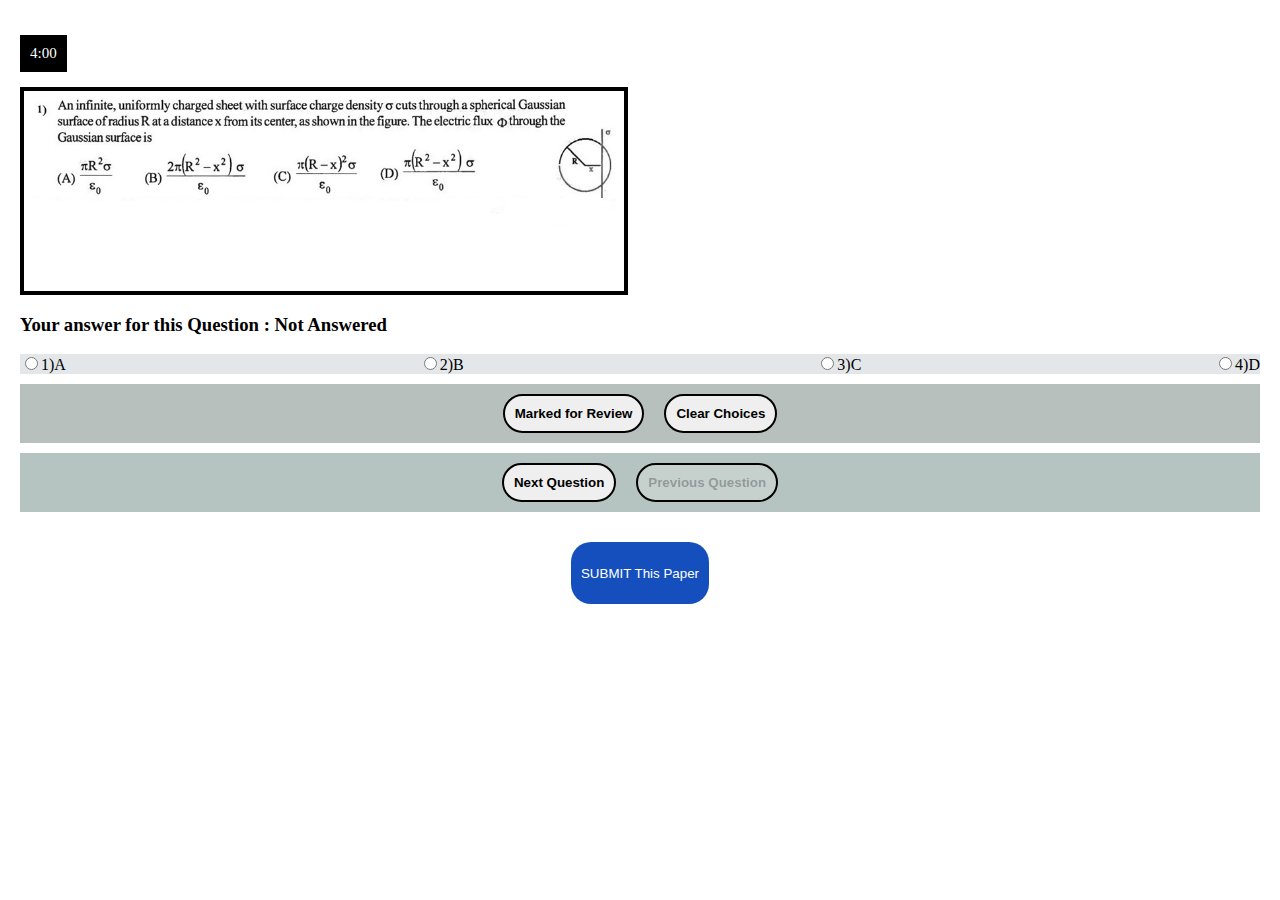
==== exam.html @ 060e5a0f "Update exam.html" ====
<!DOCTYPE html>
<html lang="en">
<head>
    <meta charset="UTF-8">
    <meta name="viewport" content="width=device-width, initial-scale=1.0">
    <title>Trial Image Container</title>
    <link rel="stylesheet" href="trial.css">
</head>
<body>
    
    <p id="countdown">4:00</p>
    <div class="contain" id="contain">
        <img src="./Electrostatics-1/Q1.jpg" alt="" class="question" id="qImage">
    </div>
    <div>
        <h3>Your answer for this Question : <span id="choice">Not Answered</span></h3>
    </div>
    <div class="options-box">
        <span><input type="radio" name="option" id="unchck1" value="A">1)A</span>
        <span><input type="radio" name="option" id="unchck2" value="B">2)B</span>
        <span><input type="radio" name="option" id="unchck3" value="C">3)C</span>
        <span><input type="radio" name="option" id="unchck4" value="D">4)D</span>
    </div>
    <div class="submit-box">
        <button class = "todoButtons" id="markReview">Marked for Review</button>
        <button class = "todoButtons" id="clear">Clear Choices</button>
    </div>
    <div class="fwd-bwd">
        <button class = "todoButtons" id="load-next">Next Question</button>
        <button class = "todoButtons" id="load-prev">Previous Question</button>
    </div>
    <div class="Final">
        <button id="submit"><p>SUBMIT This Paper</p></button>

    </div>
    <script src="trial.js"></script>
</body>
</html>
---- trial.css ----
body{
    margin:20px; padding: 0px;
}


  /*=======================================*/

  #countdown{
    display: inline-flex;
    padding: 10px;
    align-items: center;
    justify-content: center;
    font-size:15px;
    background-color: #000;
    color:#fff;
  }
  .contain{
      border: solid 4px #000;
      height: 200px;
      width:600px;
      overflow: scroll;
      
  }

  .question{
    max-width: 100%;
    max-height: 100%;
    display: block;

  }

  .options-box{
      display:flex; 
      flex-flow: row;
      justify-content: space-between;
      background-color: rgb(227, 231, 233);
  }

  .submit-box{
    margin: 10px auto;
    display:flex; 
    flex-flow: row;
    justify-content: center;
    background-color: rgb(184, 192, 190);
  }
  .fwd-bwd{
    margin: 10px auto;
    display:flex; 
    flex-flow: row;
    justify-content: center;
    background-color: rgb(181, 196, 192);
  }
  .Final{
      margin:30px auto;
      display: flex;
      justify-content: space-around;
  }
  #submit{
    display: block;
    padding:10px;
    border:none;
    border-radius:20px;  
    background-color: rgb(20, 79, 189);
    color:white;

  }

  .todoButtons{
    margin:10px;
    padding:10px;
    border-radius: 30px;
    border:solid 2px #000;
    font-weight: bold;
    cursor: pointer;    
  }
  .todoButtons:focus{
    outline:none;
}


  button:focus{
      outline:none;
  }
  #submit:active{
      background-color: rgb(75, 119, 201);
  }
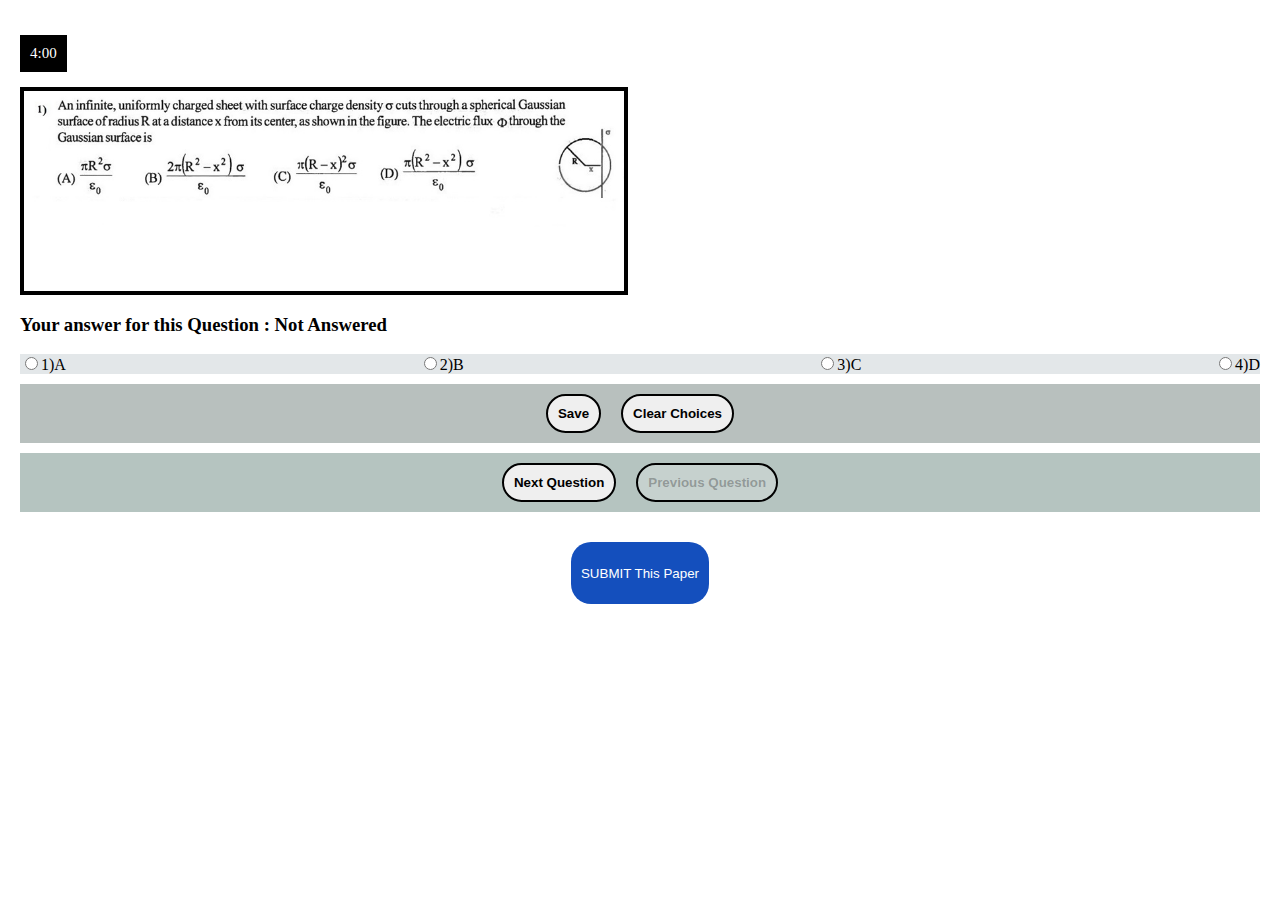
==== commit ef5f58ba: "Changed mark for review button to save" ====
--- a/exam.html
+++ b/exam.html
@@ -22,7 +22,7 @@
         <span><input type="radio" name="option" id="unchck4" value="D">4)D</span>
     </div>
     <div class="submit-box">
-        <button class = "todoButtons" id="markReview">Marked for Review</button>
+        <button class = "todoButtons" id="markReview">Save</button>
         <button class = "todoButtons" id="clear">Clear Choices</button>
     </div>
     <div class="fwd-bwd">
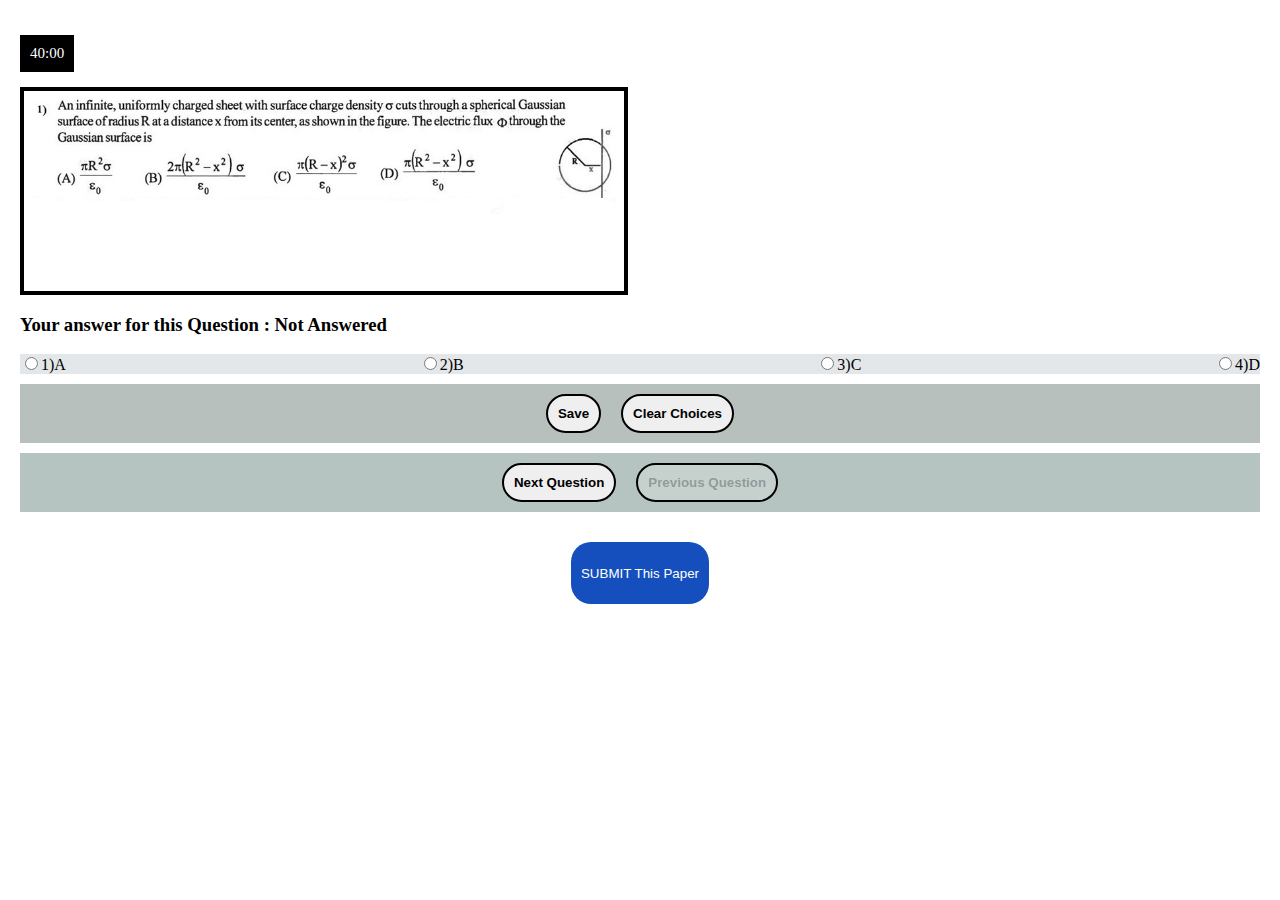
==== commit a1ac465b: "update time" ====
--- a/exam.html
+++ b/exam.html
@@ -8,7 +8,7 @@
 </head>
 <body>
     
-    <p id="countdown">4:00</p>
+    <p id="countdown">40:00</p>
     <div class="contain" id="contain">
         <img src="./Electrostatics-1/Q1.jpg" alt="" class="question" id="qImage">
     </div>
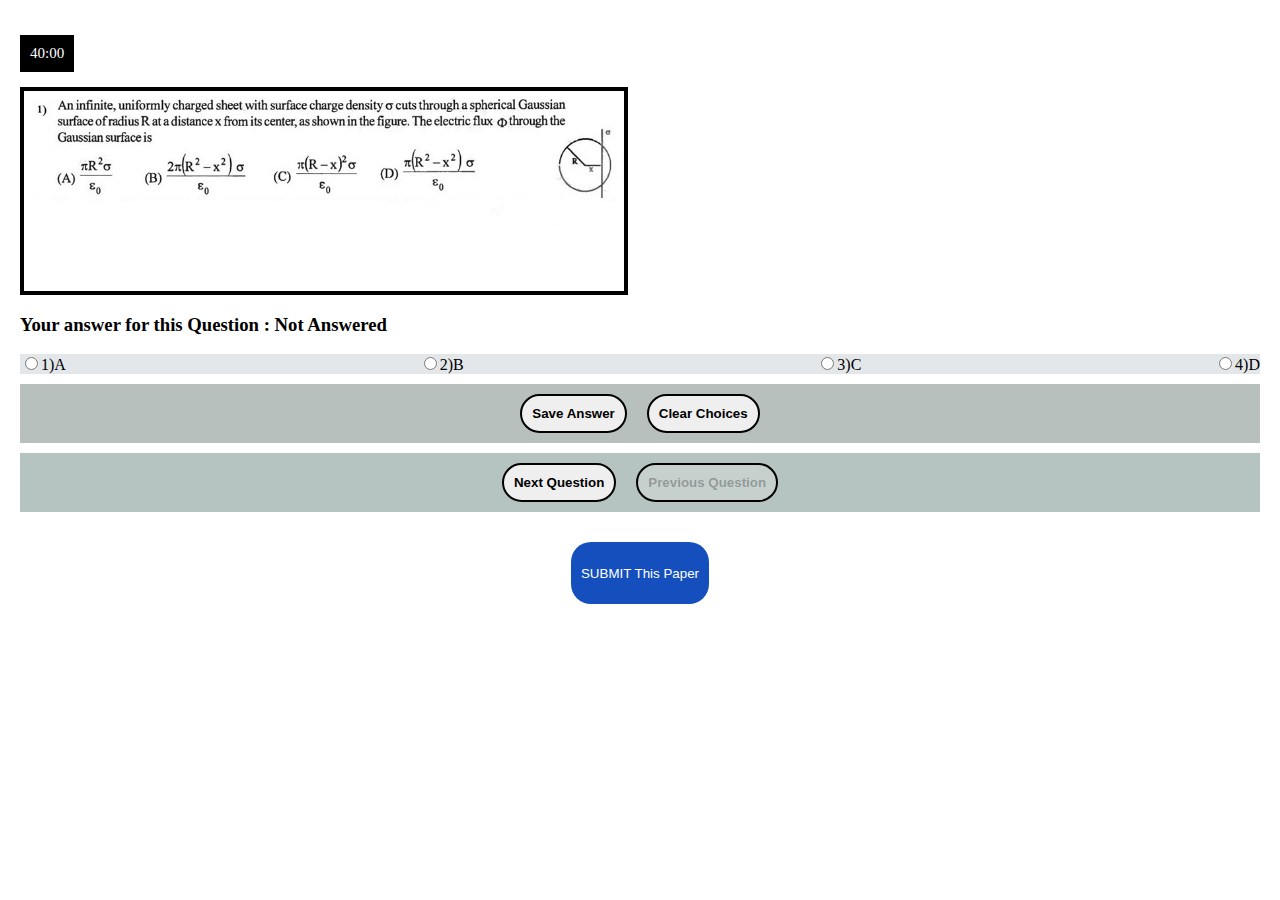
==== commit 47c29cb8: "update save" ====
--- a/exam.html
+++ b/exam.html
@@ -22,7 +22,7 @@
         <span><input type="radio" name="option" id="unchck4" value="D">4)D</span>
     </div>
     <div class="submit-box">
-        <button class = "todoButtons" id="markReview">Save</button>
+        <button class = "todoButtons" id="markReview">Save Answer</button>
         <button class = "todoButtons" id="clear">Clear Choices</button>
     </div>
     <div class="fwd-bwd">
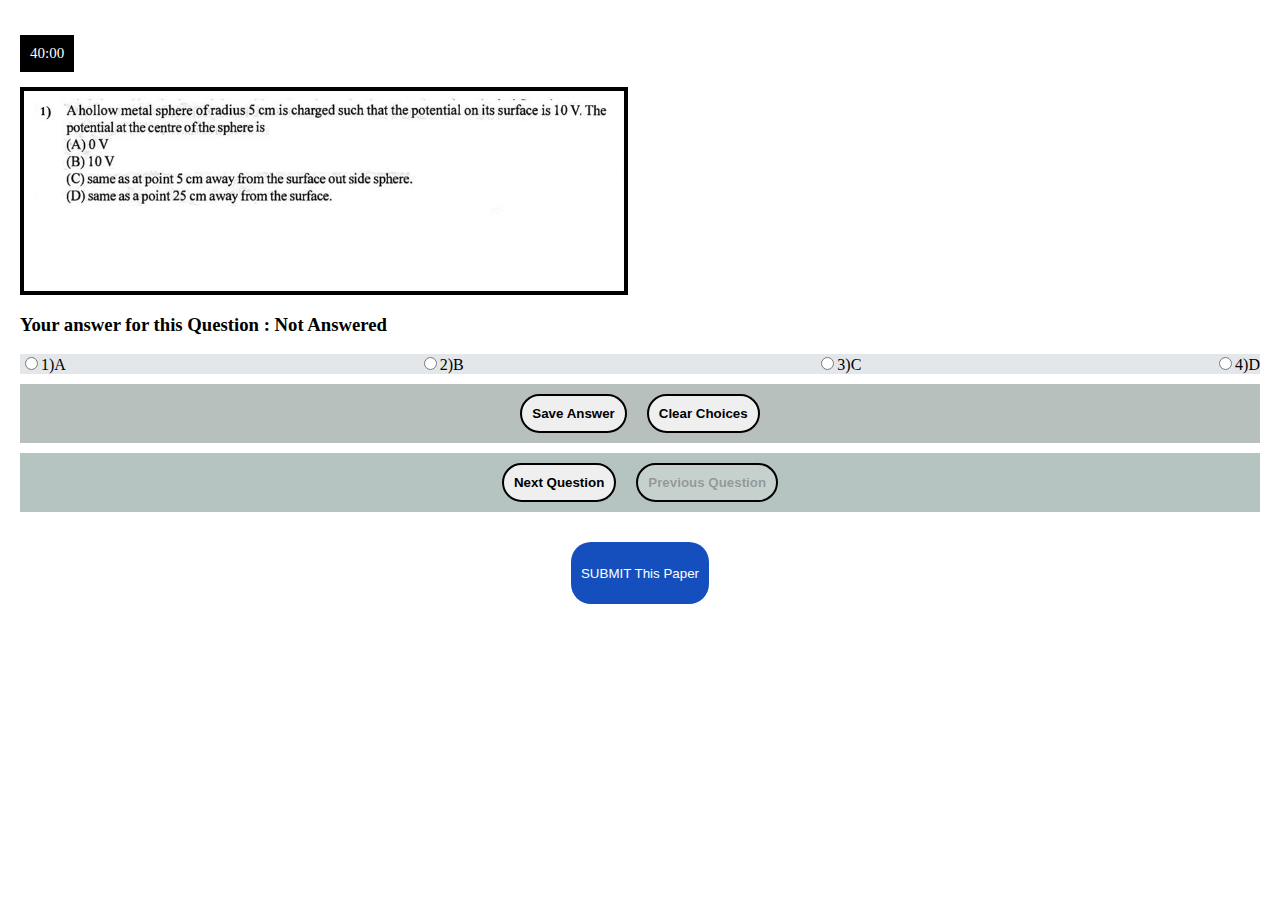
==== commit d98f2ed8: "Added link to electr-2" ====
--- a/exam.html
+++ b/exam.html
@@ -10,7 +10,7 @@
     
     <p id="countdown">40:00</p>
     <div class="contain" id="contain">
-        <img src="./Electrostatics-1/Q1.jpg" alt="" class="question" id="qImage">
+        <img src="./Electrostatics-2/Q1.jpg" alt="" class="question" id="qImage">
     </div>
     <div>
         <h3>Your answer for this Question : <span id="choice">Not Answered</span></h3>
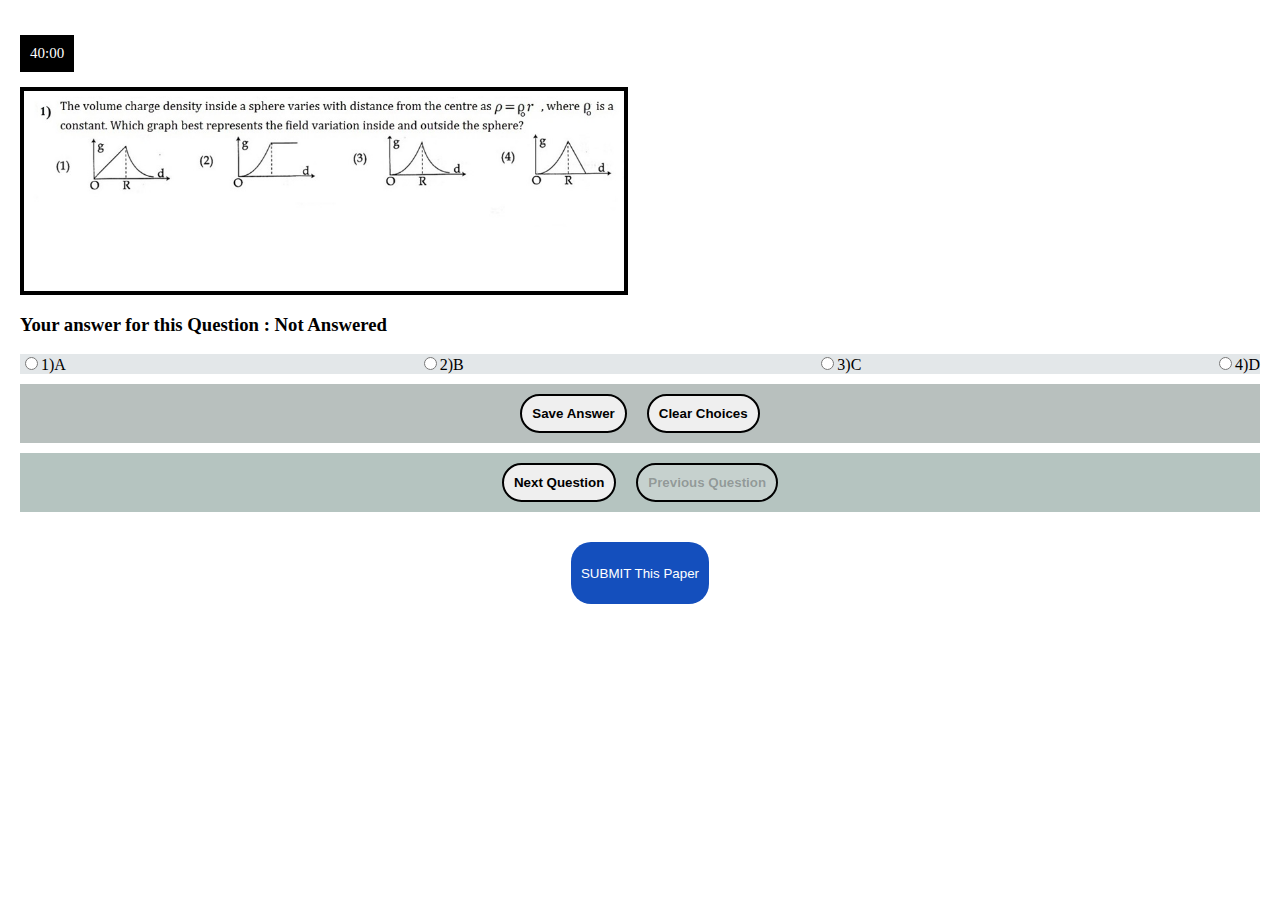
==== commit 532fdfb2: "Update exam.html" ====
--- a/exam.html
+++ b/exam.html
@@ -10,7 +10,7 @@
     
     <p id="countdown">40:00</p>
     <div class="contain" id="contain">
-        <img src="./Electrostatics-2/Q1.jpg" alt="" class="question" id="qImage">
+        <img src="./Electrostatics-3/Q1.jpg" alt="" class="question" id="qImage">
     </div>
     <div>
         <h3>Your answer for this Question : <span id="choice">Not Answered</span></h3>
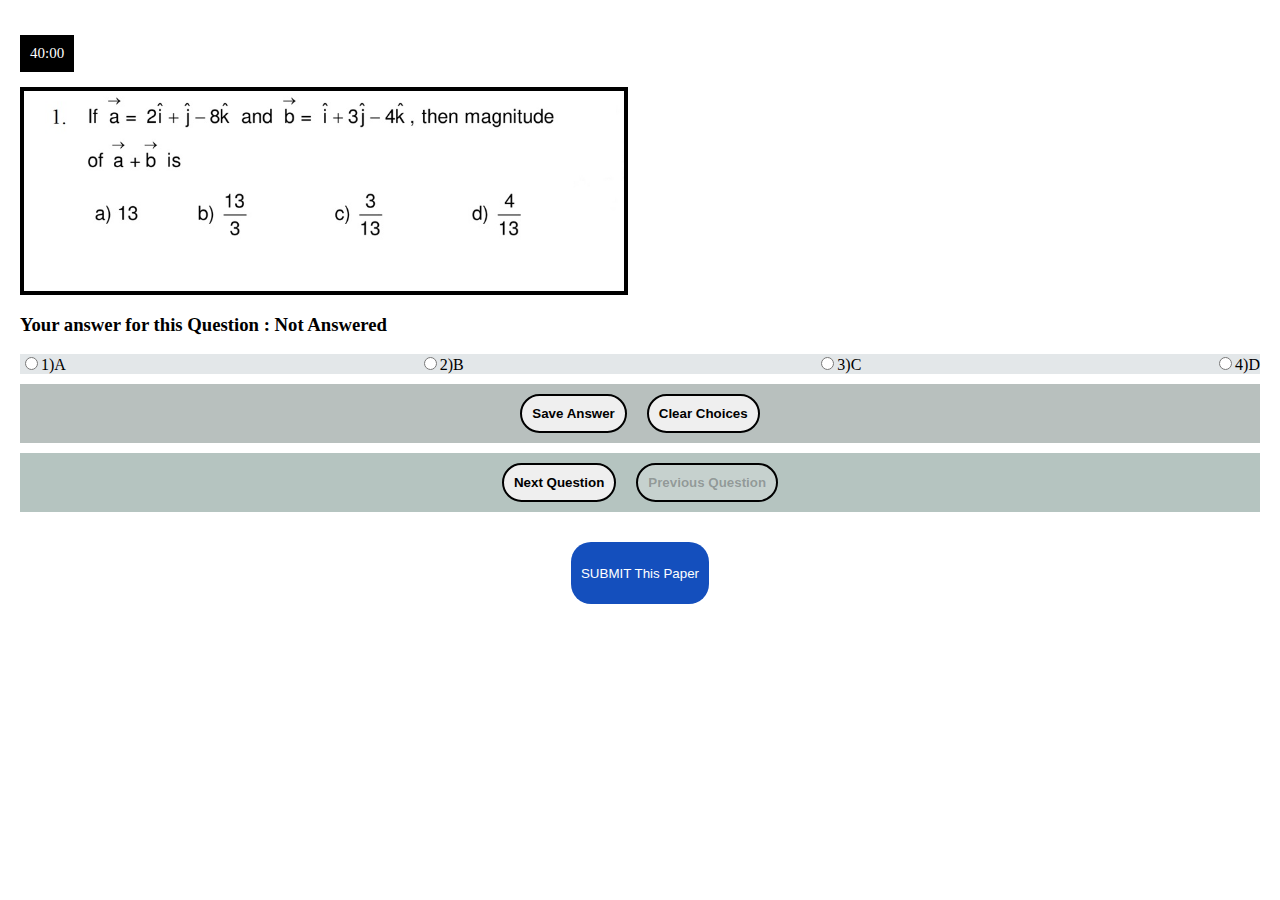
==== commit d68159eb: "Update exam.html" ====
--- a/exam.html
+++ b/exam.html
@@ -10,7 +10,7 @@
     
     <p id="countdown">40:00</p>
     <div class="contain" id="contain">
-        <img src="./Electrostatics-3/Q1.jpg" alt="" class="question" id="qImage">
+        <img src="./Vectors-1/Q1.jpg" alt="" class="question" id="qImage">
     </div>
     <div>
         <h3>Your answer for this Question : <span id="choice">Not Answered</span></h3>
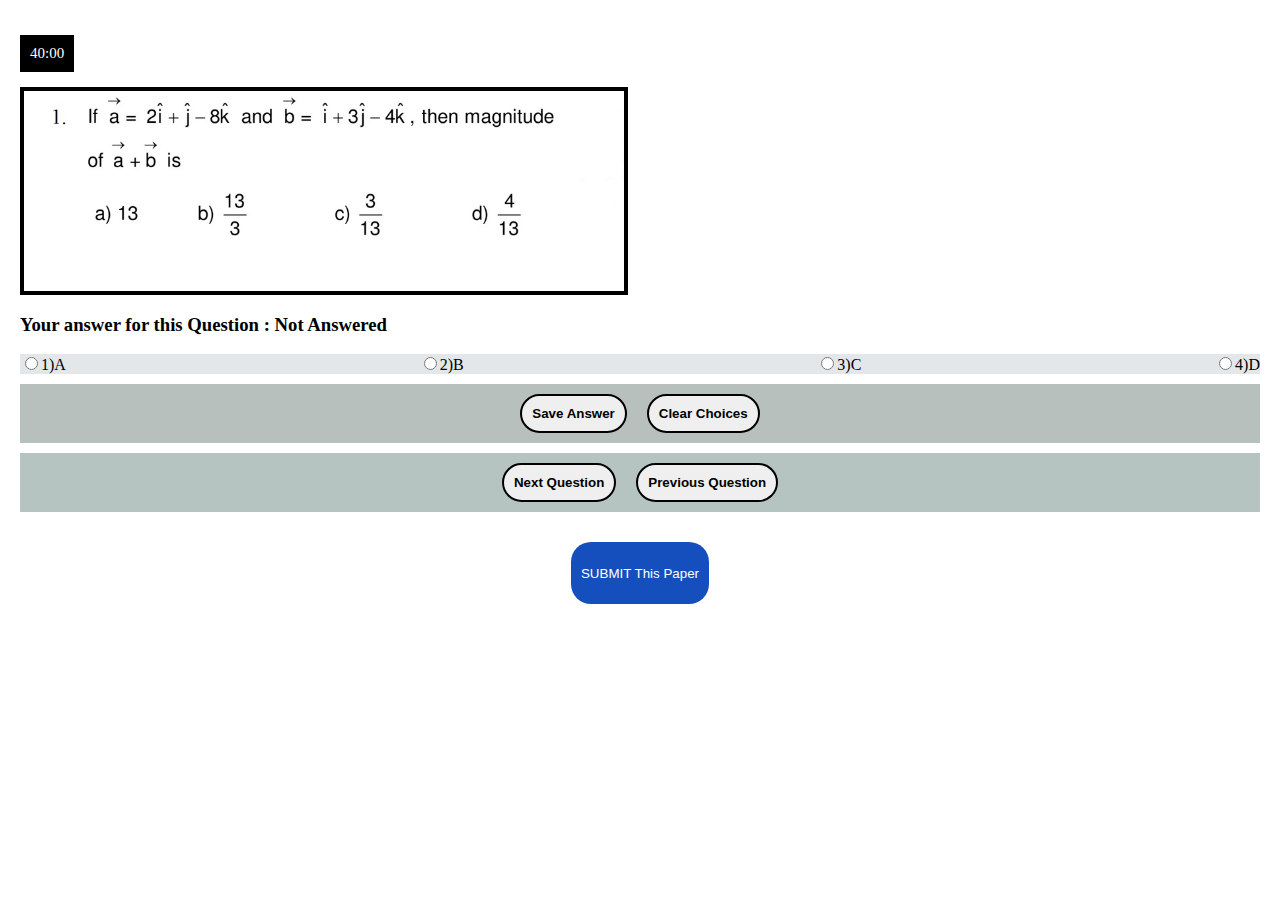
==== commit a46c95b2: "Update exam.html" ====
--- a/exam.html
+++ b/exam.html
@@ -33,6 +33,6 @@
         <button id="submit"><p>SUBMIT This Paper</p></button>
 
     </div>
-    <script src="trial.js"></script>
+    <!--<script src="trial.js"></script>-->
 </body>
 </html>
